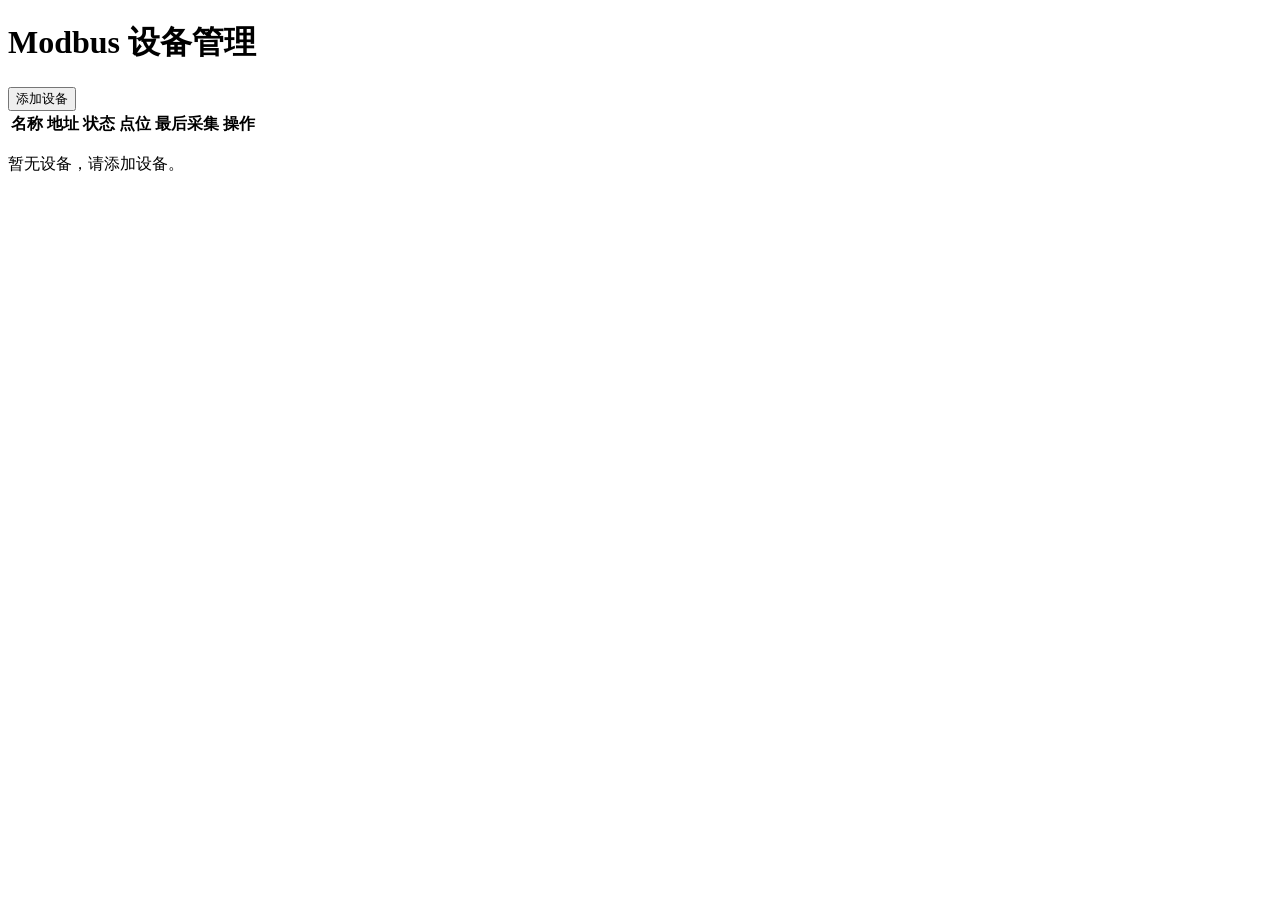
==== web/index.html @ f1519d83 "更新" ====
<!doctype html>
<html lang="zh-CN">
<head><meta charset="utf-8"><meta name="viewport" content="width=device-width,initial-scale=1"><title>Modbus 设备管理</title><link rel="stylesheet" href="/css/app.css"></head>
<body>
<header><h1>Modbus 设备管理</h1><button id="add-device">添加设备</button></header>
<main>
  <div id="notice" class="notice" hidden></div>
  <section class="card"><table><thead><tr><th>名称</th><th>地址</th><th>状态</th><th>点位</th><th>最后采集</th><th>操作</th></tr></thead><tbody id="devices"></tbody></table><p id="empty">暂无设备，请添加设备。</p></section>
</main>
<dialog id="device-dialog"><form id="device-form"><h2>设备配置</h2><input type="hidden" id="device-id"><label>名称<input id="name" required maxlength="128"></label><label>地址<input id="address" required value="127.0.0.1"></label><label>端口<input id="port" required type="number" min="1" max="65535" value="502"></label><label>Slave ID<input id="slave-id" required type="number" min="1" max="247" value="1"></label><label>字节序<select id="byte-order"><option>ABCD</option><option>DCBA</option><option>CDAB</option><option>BADC</option></select></label><label>超时（秒）<input id="timeout" type="number" min="1" value="5"></label><label>采集周期（毫秒）<input id="interval" type="number" min="100" value="2000"></label><div class="actions"><button type="button" data-close>取消</button><button type="submit">保存</button></div></form></dialog>
<script src="/js/api.js"></script><script src="/js/devices.js"></script>
</body></html>
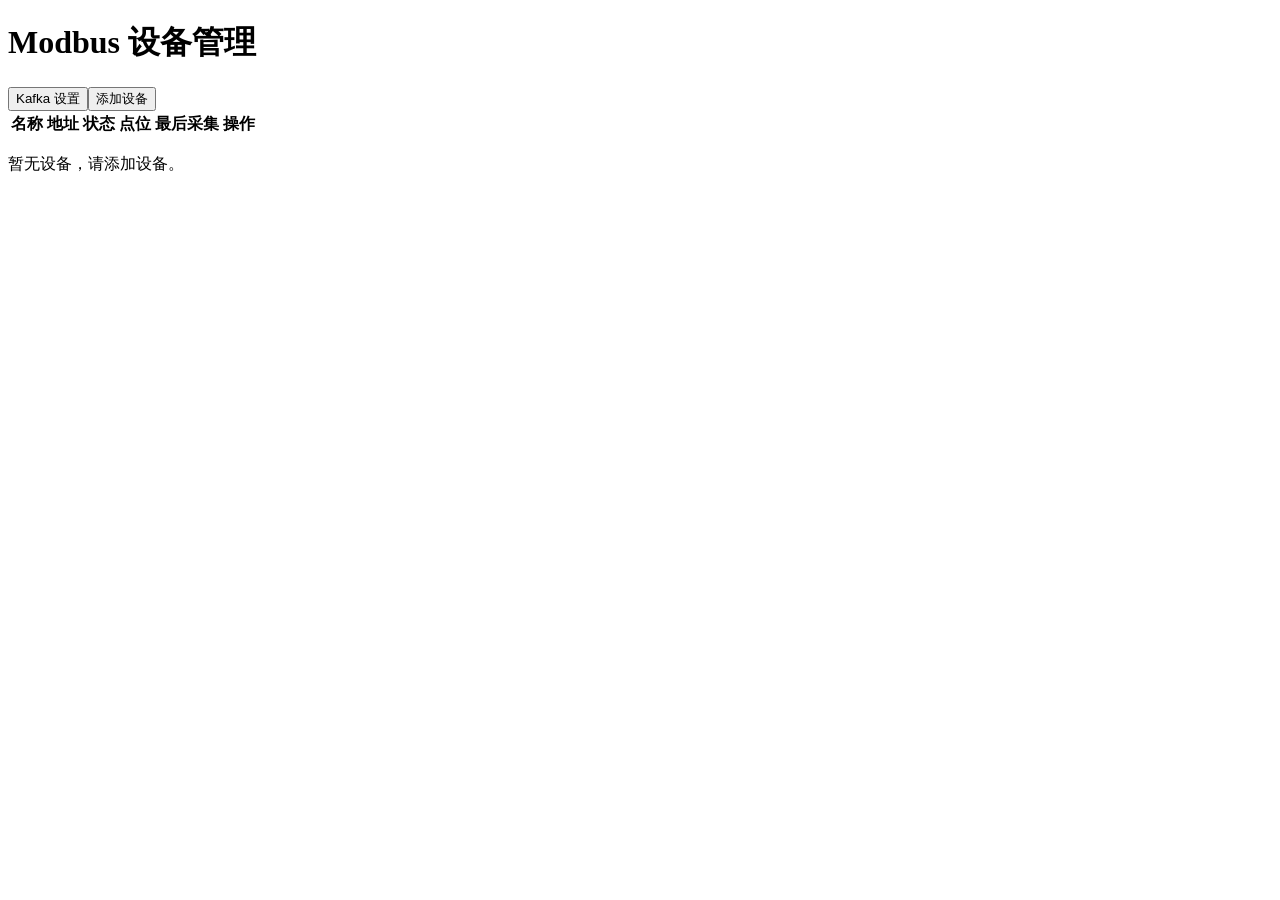
==== commit 3d028928: "支持kafka推送" ====
--- a/web/index.html
+++ b/web/index.html
@@ -2,11 +2,12 @@
 <html lang="zh-CN">
 <head><meta charset="utf-8"><meta name="viewport" content="width=device-width,initial-scale=1"><title>Modbus 设备管理</title><link rel="stylesheet" href="/css/app.css"></head>
 <body>
-<header><h1>Modbus 设备管理</h1><button id="add-device">添加设备</button></header>
+<header><h1>Modbus 设备管理</h1><button id="kafka-settings">Kafka 设置</button><button id="add-device">添加设备</button></header>
 <main>
   <div id="notice" class="notice" hidden></div>
   <section class="card"><table><thead><tr><th>名称</th><th>地址</th><th>状态</th><th>点位</th><th>最后采集</th><th>操作</th></tr></thead><tbody id="devices"></tbody></table><p id="empty">暂无设备，请添加设备。</p></section>
 </main>
 <dialog id="device-dialog"><form id="device-form"><h2>设备配置</h2><input type="hidden" id="device-id"><label>名称<input id="name" required maxlength="128"></label><label>地址<input id="address" required value="127.0.0.1"></label><label>端口<input id="port" required type="number" min="1" max="65535" value="502"></label><label>Slave ID<input id="slave-id" required type="number" min="1" max="247" value="1"></label><label>字节序<select id="byte-order"><option>ABCD</option><option>DCBA</option><option>CDAB</option><option>BADC</option></select></label><label>超时（秒）<input id="timeout" type="number" min="1" value="5"></label><label>采集周期（毫秒）<input id="interval" type="number" min="100" value="2000"></label><div class="actions"><button type="button" data-close>取消</button><button type="submit">保存</button></div></form></dialog>
+<dialog id="kafka-dialog"><form id="kafka-form" class="kafka-form-grid"><h2 class="full-row">Kafka 设置</h2><p class="full-row">状态：<span id="kafka-state" class="badge">disabled</span></p><p id="kafka-error" class="full-row"></p><label class="inline-check full-row">启用<input id="kafka-enabled" type="checkbox"></label><label>Brokers（每行一个）<textarea id="kafka-brokers" rows="4"></textarea></label><label>Client ID<input id="kafka-client-id" value="modbus-scan"></label><label>Kafka 版本<input id="kafka-version" value="3.0.0"></label><label>安全协议<select id="kafka-security"><option value="">无</option><option>SASL_PLAINTEXT</option><option>SSL</option><option>SASL_SSL</option></select></label><label>SASL 机制<select id="kafka-mechanism"><option value="">无</option><option>PLAIN</option><option>SCRAM-SHA-256</option><option>SCRAM-SHA-512</option></select></label><label>SASL 用户名<input id="kafka-username"></label><label>SASL 密码（留空保留）<input id="kafka-password" type="password"></label><label>清除密码<input id="kafka-clear-password" type="checkbox"></label><label>CA 文件<input id="kafka-ca"></label><label>客户端证书<input id="kafka-cert"></label><label>客户端私钥<input id="kafka-key"></label><label>主机名校验<select id="kafka-endpoint"><option value="https">https</option><option value="none">none</option></select></label><label>队列容量<input id="kafka-queue" type="number" min="1" max="100000" value="1000"></label><div class="actions dialog-actions full-row"><button type="button" data-kafka-close>取消</button><button type="submit">保存</button></div></form></dialog>
 <script src="/js/api.js"></script><script src="/js/devices.js"></script>
 </body></html>
